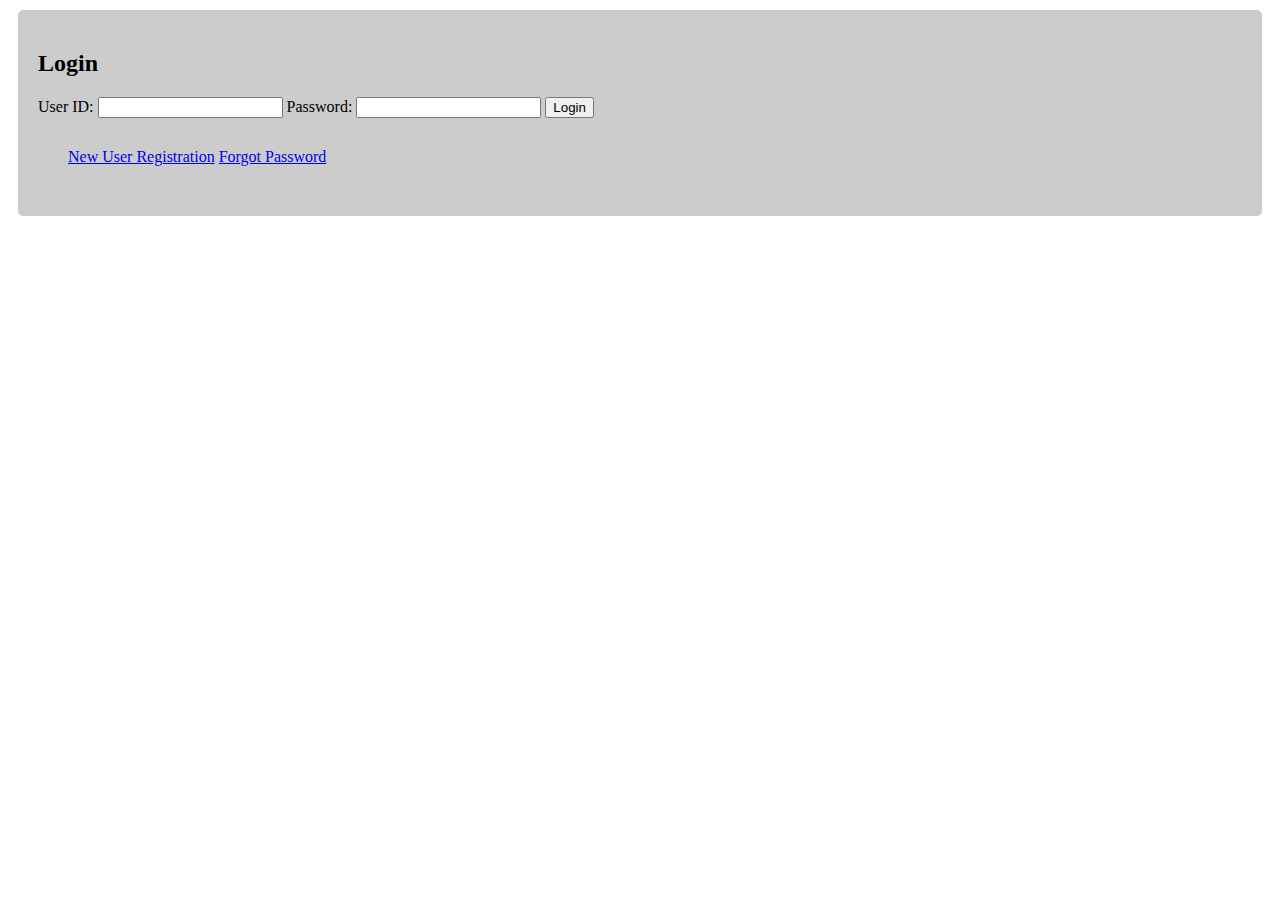
==== index.html @ 49c75325 "Create login form" ====
<!DOCTYPE html>
<html lang="en">
<head>
    <meta charset="UTF-8">
    <meta name="viewport" content="width=device-width, initial-scale=1.0">
    <link rel="stylesheet" href="Styles/style.css">
    <title>Login Page</title>
</head>
<body>
    <div class="container">
        <h2>Login</h2>
        <form action="login.php" method="POST">
            <label for="user_id">User ID:</label>
            <input type="text" id="user_id" name="user_id" required>

            <label for="password">Password:</label>
            <input type="password" id="password" name="password" required>

            <input type="submit" value="Login">
        </form>
        <div class="button-container">
            <a href="registration.html">New User Registration</a>
            <a href="forgot_password.html">Forgot Password</a>
        </div>
    </div> 
</body>
</html>
---- Styles/style.css ----
/*Universal Styles*/

:root {
    /*Colors*/

    --color1: #ffffff;
    --color2: #cccccc;
    --color3: #666666;
    --color4: #333333;
    --color5: #000000;

    /*Fonts*/
    --large: 24px;
    --medium: 20px;
    ---small: 16px;
  }

html {
    margin: 0;
}

div {
    padding: 20px;
    border-radius: 5px;
    background-color: var(--color2);
    margin: 10px;
}
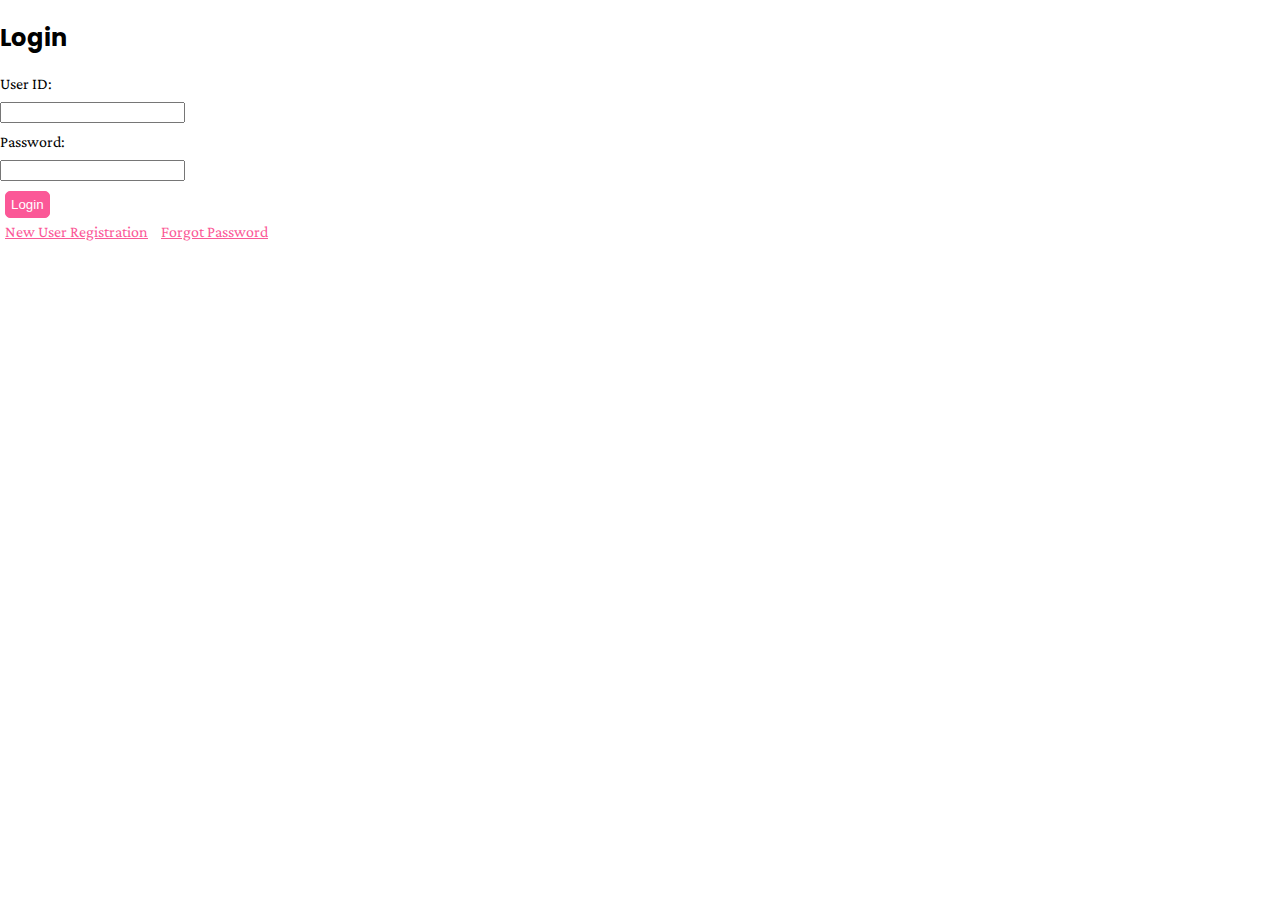
==== commit c0d21efe: "Style the button on index page" ====
--- a/index.html
+++ b/index.html
@@ -5,6 +5,7 @@
     <meta name="viewport" content="width=device-width, initial-scale=1.0">
     <link rel="stylesheet" href="Styles/style.css">
     <title>Login Page</title>
+    <script src="Scripts/script.js"></script>
 </head>
 <body>
     <div class="container">
@@ -16,12 +17,12 @@
             <label for="password">Password:</label>
             <input type="password" id="password" name="password" required>
 
-            <input type="submit" value="Login">
+            <input type="button" value="Login"  onClick="submitForm()" class="form-button">
         </form>
         <div class="button-container">
-            <a href="registration.html">New User Registration</a>
-            <a href="forgot_password.html">Forgot Password</a>
+            <a href="registrationForm.html">New User Registration</a>
+            <a href="passwordReset.html">Forgot Password</a>
         </div>
-    </div> 
+    </div>
 </body>
 </html>--- a/Styles/style.css
+++ b/Styles/style.css
@@ -1,4 +1,6 @@
 /*Universal Styles*/
+
+@import url('https://fonts.googleapis.com/css2?family=Crimson+Pro:ital,wght@0,200;0,300;0,400;0,500;0,600;0,700;0,800;0,900;1,200;1,300;1,400;1,500;1,600;1,700;1,800;1,900&family=Poppins:ital,wght@0,100;0,200;0,400;0,500;0,600;0,700;0,800;0,900;1,100;1,200;1,300;1,400;1,500;1,600;1,700;1,800;1,900&family=Sacramento&display=swap');
 
 :root {
     /*Colors*/
@@ -8,20 +10,147 @@
     --color3: #666666;
     --color4: #333333;
     --color5: #000000;
+    --modalBackgrounTransparency: rgba(0, 0, 0, 0.4);
 
-    /*Fonts*/
+    --primaryColor: #805A93;
+    --secondaryColor: #FB5897;
+    --tertiaryColor: #F6C0B4;
+
+    /*Font Size*/
     --large: 24px;
     --medium: 20px;
     ---small: 16px;
-  }
+
+    /*Fonts*/
+    --primaryFont: 'Poppins', sans-serif;
+    --secondaryFont: 'Crimson Pro', serif;
+    --tertiaryFont: 'Sacramento', cursive;
+}
 
 html {
-    margin: 0;
+    font-family: var(--secondaryFont);
 }
 
-div {
+body {
+    margin: 0px;
+}
+
+header {
+    padding-top: 20px;
+    padding-bottom: 20px;
+    display: flex;
+    justify-content: space-between;
+    align-items: center;
+}
+
+main {
+    text-align: center;
+}
+
+h1, h2, h3, h4, h5, h6 {
+    font-family: var(--primaryFont);
+}
+
+a, a:hover, a:link, a:visited {
+    padding: 5px;
+    font-family: var(--primary);
+    color: var(--secondaryColor);
+}
+
+.logo {
+ padding: 5px;
+}
+
+.searchField {
+    padding: 20px;
+    display: flex;
+    text-align: center;
+    justify-content: center;
+}
+
+.searchField input {
+    width: 800px;
+    padding: 10px 0px;
+}
+
+button, .form-button {
+    padding: 5px;
+    margin: 5px;
+    background-color: var(--secondaryColor);
+    border: 0.5px solid var(--secondaryColor);
+    border-radius: 5px;
+    color: var(--color1);
+}
+
+form label,
+form textarea, form input {
+    display: block;
+    margin: 10px 0;
+}
+
+.functionalities {
+    background-color: var(--color5);
+}
+
+/*Cards Style*/
+
+.card-grid-container {
+    display: grid;
+    grid-template-columns: repeat(auto-fill, minmax(300px, 1fr)); /* 3 columns, responsive */
+    gap: 10px; /* Spacing between grid items */
+}
+
+.grid-item {
+    background-color: var(--color2);
+    padding: 10px;
+    border: 1px solid var(--color2);
+}
+
+/*Modal Style*/
+.modal {
+    display: none;
+    position: fixed;
+    z-index: 1;
+    left: 0;
+    top: 0;
+    width: 100%;
+    height: 100%;
+    overflow: auto;
+    background-color: var(--modalBackgrounTransparency);
+}
+
+.modal-content {
+    background-color: var(--color1);
+    margin: 10% auto;
+    padding: 20px;
+    border: 1px solid var(--color3);
+    width: 70%;
+    max-width: 500px;
+    position: relative;
+}
+
+.close {
+    position: absolute;
+    top: 0;
+    right: 0;
+    margin: 10px;
+    cursor: pointer;
+    font-size: 20px;
+}
+
+.modal h2 {
+    margin-top: 0;
+}
+
+/*Demarcation Style*/
+
+/* div {
     padding: 20px;
     border-radius: 5px;
     background-color: var(--color2);
     margin: 10px;
+} */
+
+.card-grid-item {
+    background-color: var(--color2);
 }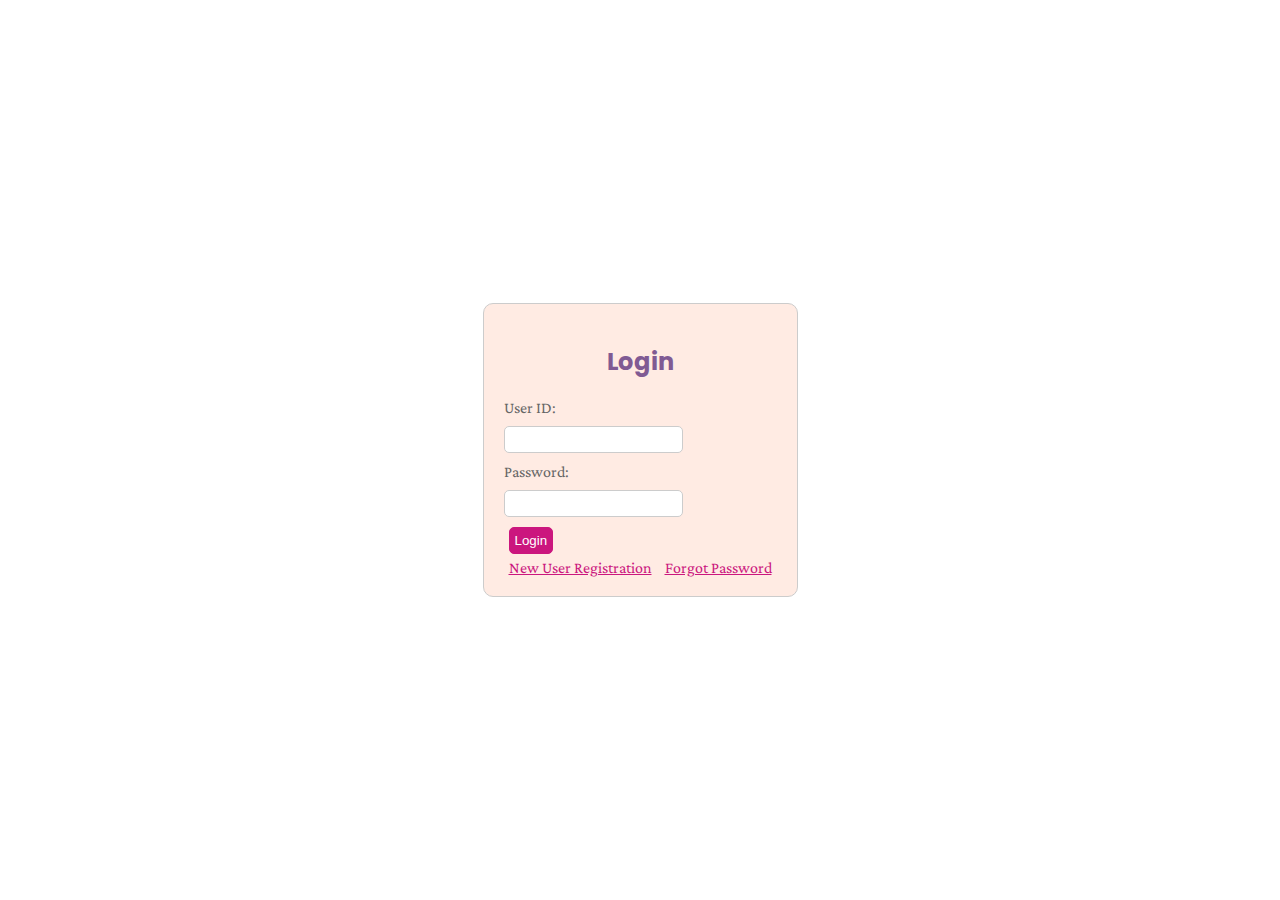
==== commit 89eaea77: "Correct all styling errors" ====
--- a/index.html
+++ b/index.html
@@ -8,20 +8,22 @@
     <script src="Scripts/script.js"></script>
 </head>
 <body>
-    <div class="container">
-        <h2>Login</h2>
-        <form action="login.php" method="POST">
-            <label for="user_id">User ID:</label>
-            <input type="text" id="user_id" name="user_id" required>
+    <div class="form-container">
+        <div class="container">
+            <h2>Login</h2>
+            <form action="login.php" method="POST">
+                <label for="user_id">User ID:</label>
+                <input type="text" id="user_id" name="user_id" required>
 
-            <label for="password">Password:</label>
-            <input type="password" id="password" name="password" required>
+                <label for="password">Password:</label>
+                <input type="password" id="password" name="password" required>
 
-            <input type="button" value="Login"  onClick="submitForm()" class="form-button">
-        </form>
-        <div class="button-container">
-            <a href="registrationForm.html">New User Registration</a>
-            <a href="passwordReset.html">Forgot Password</a>
+                <input type="button" value="Login"  onClick="submitForm()" class="form-button">
+            </form>
+            <div class="button-container">
+                <a href="registrationForm.html">New User Registration</a>
+                <a href="passwordReset.html">Forgot Password</a>
+            </div>
         </div>
     </div>
 </body>
--- a/Styles/style.css
+++ b/Styles/style.css
@@ -13,8 +13,8 @@
     --modalBackgrounTransparency: rgba(0, 0, 0, 0.4);
 
     --primaryColor: #805A93;
-    --secondaryColor: #FB5897;
-    --tertiaryColor: #F6C0B4;
+    --secondaryColor: #CB167E;
+    --tertiaryColor: #FFEBE3;
 
     /*Font Size*/
     --large: 24px;
@@ -49,6 +49,7 @@
 
 h1, h2, h3, h4, h5, h6 {
     font-family: var(--primaryFont);
+    color: var(--primaryColor);
 }
 
 a, a:hover, a:link, a:visited {
@@ -86,6 +87,33 @@
 form textarea, form input {
     display: block;
     margin: 10px 0;
+    color: var(--color3);
+}
+
+form textarea, form input {
+    border: 1px solid var(--color2);
+    border-radius: 5px;
+    padding: 5px 0px;
+}
+
+.form-container {
+    display: flex;
+    justify-content: center;
+    align-items: center;
+    height: 100vh;
+}
+
+.container {
+    text-align: center;
+    padding: 20px;
+    border: 1px solid var(--color2);
+    border-radius: 10px;
+    background-color: var(--tertiaryColor);
+}
+
+label {
+    display: block;
+    text-align: left;
 }
 
 .functionalities {
@@ -153,4 +181,6 @@
 
 .card-grid-item {
     background-color: var(--color2);
-}+}
+
+
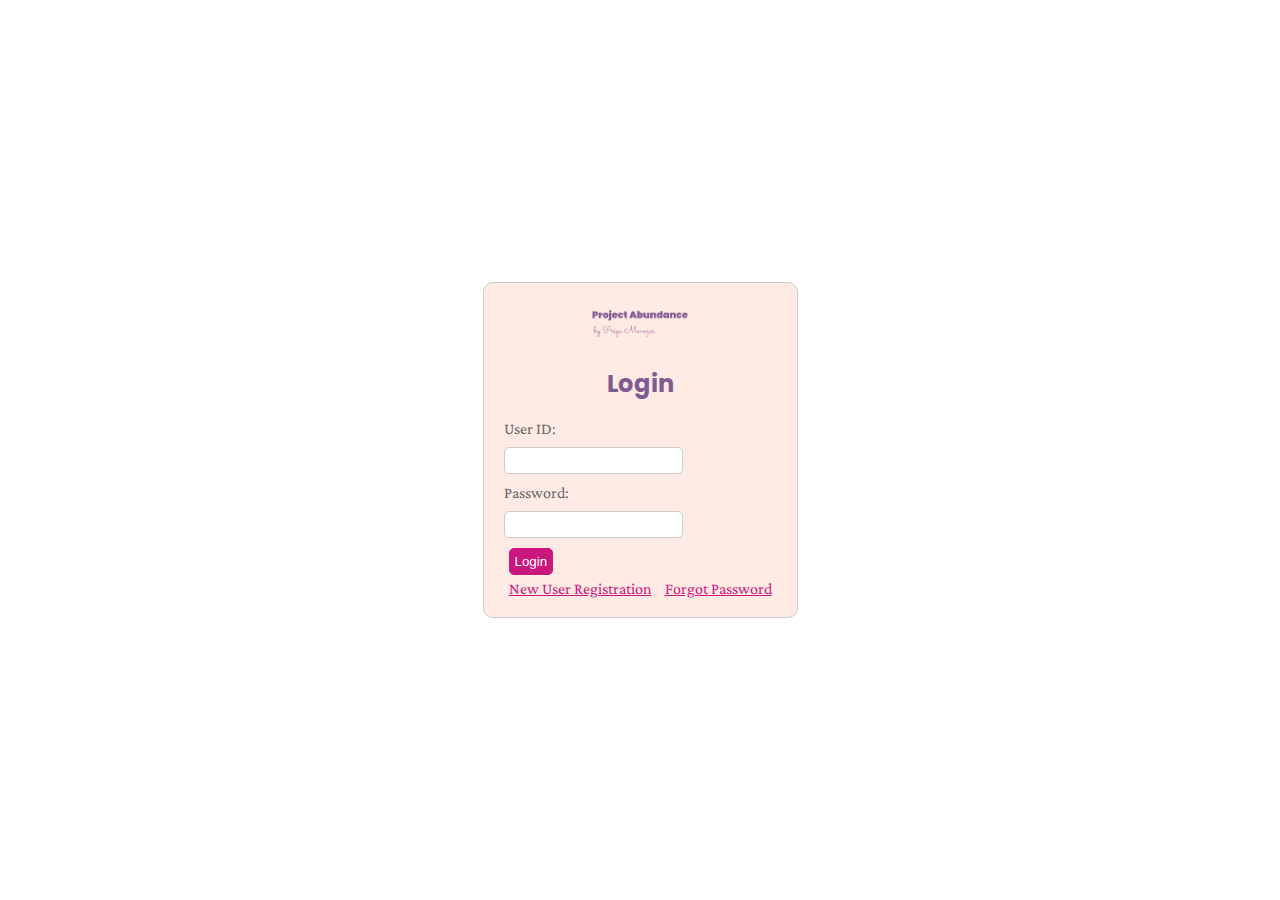
==== commit d3654e62: "Add logo to all pages" ====
--- a/index.html
+++ b/index.html
@@ -10,6 +10,9 @@
 <body>
     <div class="form-container">
         <div class="container">
+            <div class="logo">
+                <img src="Assets/logo.png" alt ="Website logo which has words written as Project Abundance by Priya Menezes" height="30 px">
+            </div>
             <h2>Login</h2>
             <form action="login.php" method="POST">
                 <label for="user_id">User ID:</label>
--- a/Styles/style.css
+++ b/Styles/style.css
@@ -10,7 +10,11 @@
     --color3: #666666;
     --color4: #333333;
     --color5: #000000;
-    --modalBackgrounTransparency: rgba(0, 0, 0, 0.4);
+
+    --modalBackgrounTransparency: rgba(128, 90, 147, 0.6);
+
+    --backgroundColor1: #f7f1ff;
+    --backgroundColor2: #f9f9f9;
 
     --primaryColor: #805A93;
     --secondaryColor: #CB167E;
@@ -39,12 +43,15 @@
     padding-top: 20px;
     padding-bottom: 20px;
     display: flex;
-    justify-content: space-between;
+    justify-content: space-around;
     align-items: center;
+    background-color: var(--backgroundColor1);
 }
 
 main {
     text-align: center;
+    padding-top: 20px;
+    padding-bottom: 150px;
 }
 
 h1, h2, h3, h4, h5, h6 {
@@ -72,6 +79,8 @@
 .searchField input {
     width: 800px;
     padding: 10px 0px;
+    border: 1px solid var(--color2);
+    border-radius: 5px;
 }
 
 button, .form-button {
@@ -83,6 +92,12 @@
     color: var(--color1);
 }
 
+.card-grid-item {
+    margin: 20px;
+    border: 5px;
+    box-shadow: 2px 3px 171px rgba(0, 0, 0, 0.04);
+}
+
 form label,
 form textarea, form input {
     display: block;
@@ -116,8 +131,18 @@
     text-align: left;
 }
 
-.functionalities {
-    background-color: var(--color5);
+footer {
+    padding: 20px 0px;
+    background-color: var(--primaryColor);
+    text-align: center;
+    position: fixed;
+    bottom: 0;
+    width: 100%;
+}
+
+footer button {
+    background-color: var(--primaryColor);
+    border: 1px solid var(--color1);
 }
 
 /*Cards Style*/
@@ -128,10 +153,15 @@
     gap: 10px; /* Spacing between grid items */
 }
 
-.grid-item {
-    background-color: var(--color2);
+.card-grid-item {
+    background-color: var(--color1);
+    border-radius: 5px;
     padding: 10px;
-    border: 1px solid var(--color2);
+    box-shadow: 2px 3px 50px rgba(0, 0, 0, 0.1);
+}
+
+.card-content {
+    width: 300px;
 }
 
 /*Modal Style*/
@@ -151,7 +181,8 @@
     background-color: var(--color1);
     margin: 10% auto;
     padding: 20px;
-    border: 1px solid var(--color3);
+    border: 1px solid var(--color2);
+    border-radius: 5px;
     width: 70%;
     max-width: 500px;
     position: relative;
@@ -170,17 +201,26 @@
     margin-top: 0;
 }
 
-/*Demarcation Style*/
-
-/* div {
-    padding: 20px;
-    border-radius: 5px;
-    background-color: var(--color2);
+/*Test Styles*/
+
+/* Style for the card-grid-item */
+.card-grid-item {
+    width: 300px; /* Adjust the width as needed */
     margin: 10px;
-} */
-
-.card-grid-item {
-    background-color: var(--color2);
-}
-
-
+    border-radius: 5px;
+    overflow: hidden; /* Prevent image overflow */
+}
+
+/* Style for the image within card-content */
+.card-content img {
+    max-width: 100%;
+    height: auto;
+    display: block;
+    margin: 0 auto; /* Center the image horizontally */
+}
+
+.card-content {
+    font-family: var(--tertiaryFont);
+    font-size: 30px;
+    color: var(--secondaryColor);
+}